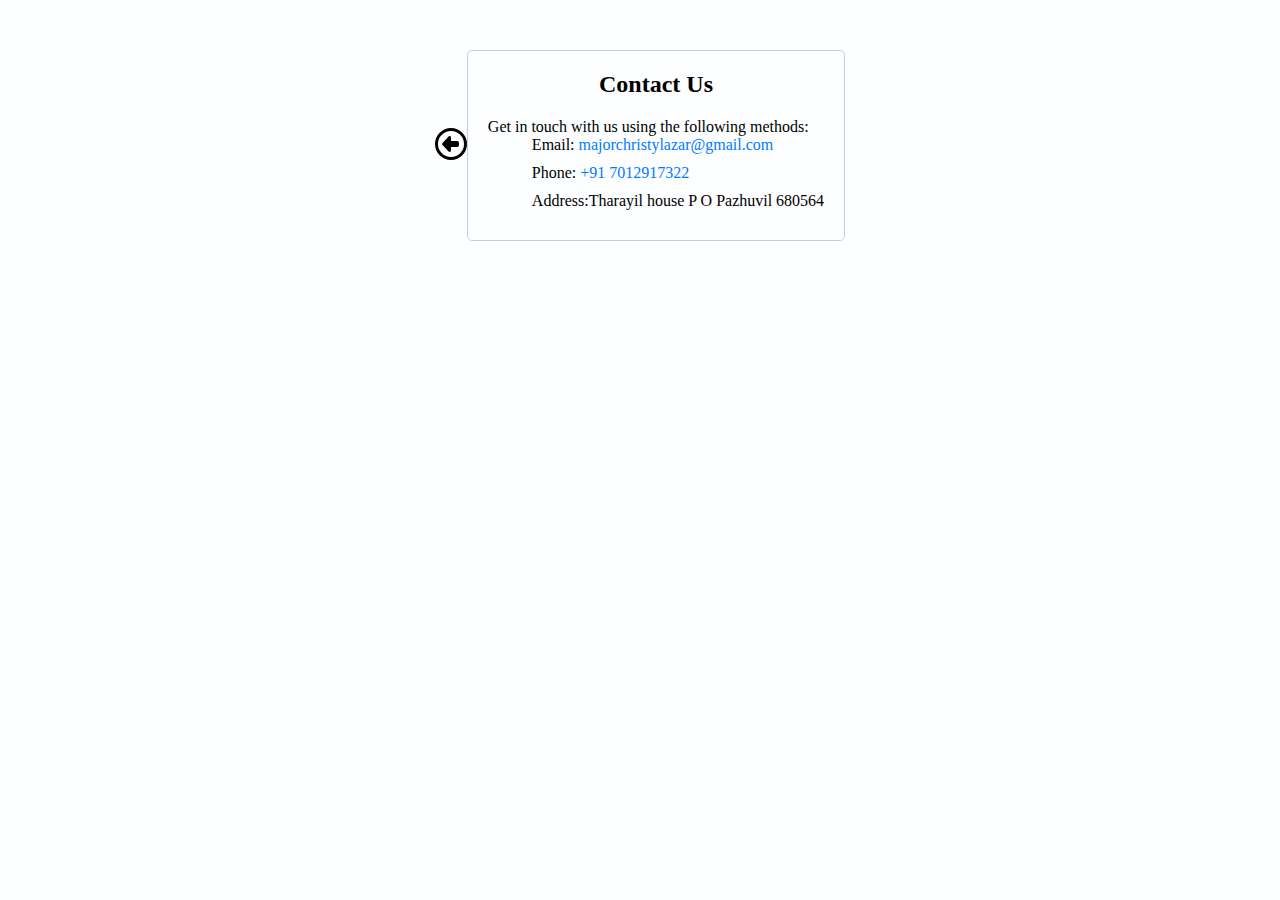
==== contactus.html @ a08db84f "Add files via upload" ====
<!DOCTYPE html>
<html lang="en">
<head>
    <meta charset="UTF-8">
    <meta name="viewport" content="width=device-width, initial-scale=1.0">
    <title>Document</title>
    <link rel="stylesheet" href="style1.css">
    <a href="website.html"><svg xmlns="http://www.w3.org/2000/svg" height="2em" viewBox="0 0 512 512">
        <path d="M48 256a208 208 0 1 1 416 0A208 208 0 1 1 48 256zm464 0A256 256 0 1 0 0 256a256 256 0 1 0 512 0zM217.4 376.9c4.2 4.5 10.1 7.1 16.3 7.1c12.3 0 22.3-10 22.3-22.3V304h96c17.7 0 32-14.3 32-32V240c0-17.7-14.3-32-32-32H256V150.3c0-12.3-10-22.3-22.3-22.3c-6.2 0-12.1 2.6-16.3 7.1L117.5 242.2c-3.5 3.8-5.5 8.7-5.5 13.8s2 10.1 5.5 13.8l99.9 107.1z"/></svg>
    </a>
    <!-- <link rel="stylesheet" href="https://cdnjs.cloudflare.com/ajax/libs/font-awesome/4.7.0/css/font-awesome.min.css"> -->
<!-- <link rel="stylesheet" href="https://maxcdn.bootstrapcdn.com/bootstrap/3.4.1/css/bootstrap.min.css"> -->
<!-- <script src="https://ajax.googleapis.com/ajax/libs/jquery/3.7.1/jquery.min.js"></script>
<script src="https://maxcdn.bootstrapcdn.com/bootstrap/3.4.1/js/bootstrap.min.js"></script> -->
</head>
<body>
    
<div class="contact-details"  >
    <h2>Contact Us</h2>
    <p>Get in touch with us using the following methods:</p>
  
    <ul>
      <li>
        <span class="icon"><i class="fas fa-envelope"></i></span>
        <span class="text">Email: <a href="mailto:majorchristylazar.com">majorchristylazar@gmail.com</a></span>
      </li>
      <li>
        <span class="icon"><i class="fas fa-phone"></i></span>
        <span class="text">Phone: <a href="tel:+1234567890">+91 7012917322</a></span>
      </li>
      <li>
        <span class="icon"><i class="fas fa-map-marker-alt"></i></span>
        <span class="text">Address:Tharayil house P O Pazhuvil 680564</span>
      </li>
    </ul>
  </div>
</body>
</html>
---- style1.css ----
/* Write CSS Here */
* {
	margin: 0;
	padding: 0;
	box-sizing: border-box;
}
body {
	background-color: rgb(253, 254, 255);
	display: flex;
	justify-content: center;
	align-items: center;
}
.full {
	width: 50%;
	max-width: 1000px;
	min-height: 100px;
	background-color: rgb(245, 239, 231);
	margin: 0px;
	display: grid;
	grid-template-columns: 2fr 4fr;
}
.left {
	position: initial;
	background-color: rgb(126, 219, 231);
	padding: 20px;

}
.right {
	position: initial;
	background-color: rgb(162, 202, 206);
	padding: 20px;

}
.image, .Contact, .Skills, .Language, .Hobbies, .title, 
.Summary, .Experience, .Education, .project {
	margin-bottom: 30px;
}
.h2 {
	background-color: rgb(4, 96, 150);
}

.contact-details {
	margin: 50px 0;
	padding: 20px;
	border: 1px solid #ccc;
	border-radius: 5px;
  }
  
  .contact-details h2 {
	text-align: center;
	margin-bottom: 20px;
  }
  
  .contact-details ul {
	list-style-type: none;
	padding: 0;
	margin: 0;
  }
  
  .contact-details li {
	margin-bottom: 10px;
  }
  
  .contact-details li span.icon {
	display: inline-block;
	width: 30px;
	text-align: center;
	color: #007bff;
  }
  
  .contact-details li span.text {
	margin-left: 10px;
  }
  
  .contact-details li a {
	color: #007bff;
	text-decoration: none;
  }
  
  .contact-details li a:hover {
	text-decoration: underline;
  }
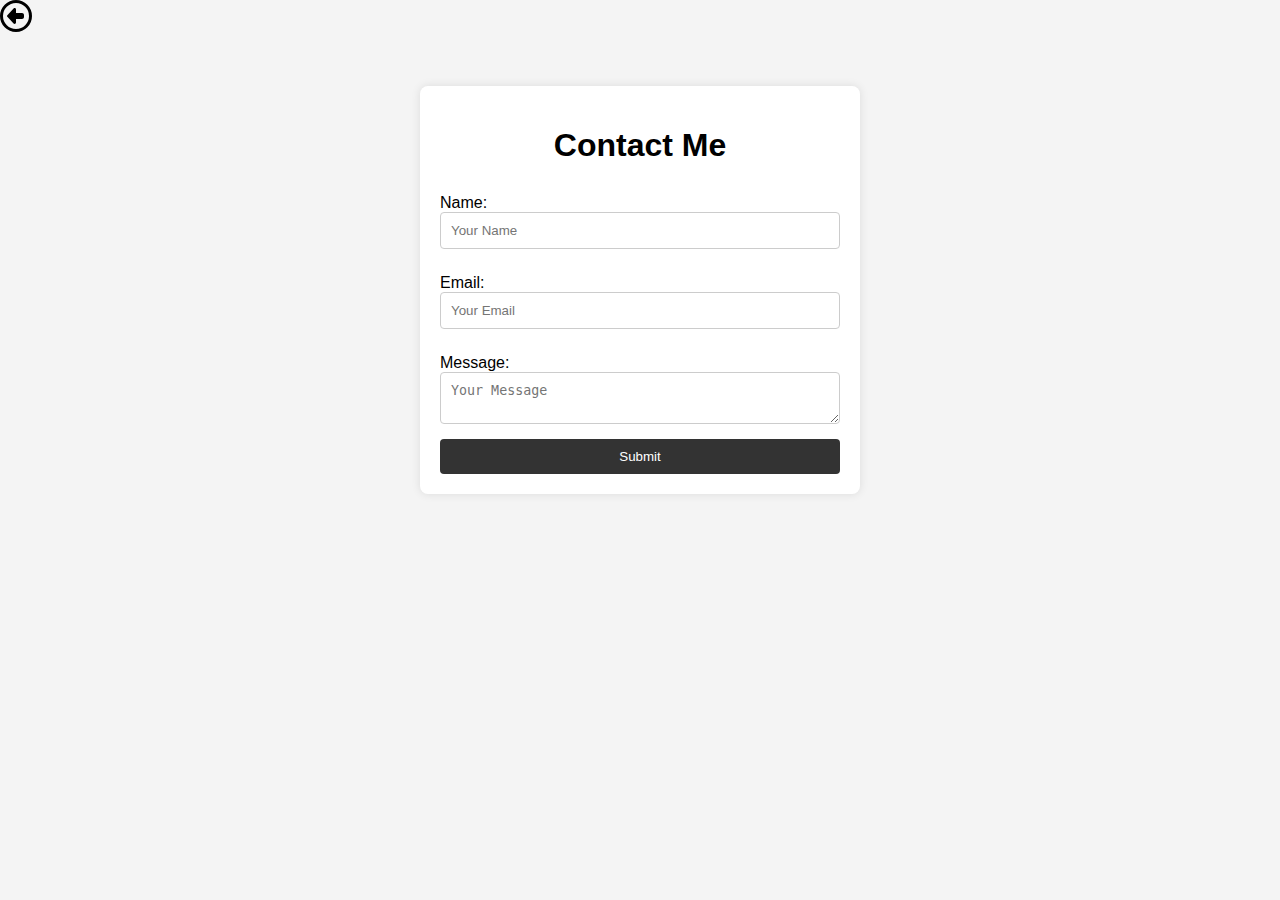
==== commit 57f74d17: "Add files via upload" ====
--- a/contactus.html
+++ b/contactus.html
@@ -3,9 +3,67 @@
 <head>
     <meta charset="UTF-8">
     <meta name="viewport" content="width=device-width, initial-scale=1.0">
-    <title>Document</title>
-    <link rel="stylesheet" href="style1.css">
-    <a href="website.html"><svg xmlns="http://www.w3.org/2000/svg" height="2em" viewBox="0 0 512 512">
+    <title>Contact form</title>
+    <style>
+   body {
+    font-family: Arial, sans-serif;
+    margin: 0;
+    padding: 0;
+    background-color: #f4f4f4;
+}
+
+.container {
+    max-width: 400px;
+    margin: 50px auto;
+    padding: 20px;
+    background-color: #fff;
+    border-radius: 8px;
+    box-shadow: 0 0 10px rgba(0, 0, 0, 0.1);
+}
+
+form {
+    display: flex;
+    flex-direction: column;
+}
+
+h1 {
+    text-align: center;
+    margin-bottom: 20px;
+}
+
+label {
+    margin-top: 10px;
+}
+
+input,
+textarea {
+    margin-bottom: 15px;
+    padding: 10px;
+    border: 1px solid #ccc;
+    border-radius: 4px;
+}
+
+button {
+    padding: 10px;
+    background-color: #333;
+    color: #fff;
+    border: none;
+    cursor: pointer;
+    border-radius: 4px;
+}
+
+button:hover {
+    background-color: #555;
+}
+
+/* Add more styles as needed */
+
+    </style>
+
+
+
+
+    <a href="index.html"><svg xmlns="http://www.w3.org/2000/svg" height="2em" viewBox="0 0 512 512">
         <path d="M48 256a208 208 0 1 1 416 0A208 208 0 1 1 48 256zm464 0A256 256 0 1 0 0 256a256 256 0 1 0 512 0zM217.4 376.9c4.2 4.5 10.1 7.1 16.3 7.1c12.3 0 22.3-10 22.3-22.3V304h96c17.7 0 32-14.3 32-32V240c0-17.7-14.3-32-32-32H256V150.3c0-12.3-10-22.3-22.3-22.3c-6.2 0-12.1 2.6-16.3 7.1L117.5 242.2c-3.5 3.8-5.5 8.7-5.5 13.8s2 10.1 5.5 13.8l99.9 107.1z"/></svg>
     </a>
     <!-- <link rel="stylesheet" href="https://cdnjs.cloudflare.com/ajax/libs/font-awesome/4.7.0/css/font-awesome.min.css"> -->
@@ -14,25 +72,24 @@
 <script src="https://maxcdn.bootstrapcdn.com/bootstrap/3.4.1/js/bootstrap.min.js"></script> -->
 </head>
 <body>
-    
-<div class="contact-details"  >
-    <h2>Contact Us</h2>
-    <p>Get in touch with us using the following methods:</p>
+ 
+  <body>
+      <div class="container">
+          <form action="#" method="post" id="contact-form">
+              <h1>Contact Me</h1>
   
-    <ul>
-      <li>
-        <span class="icon"><i class="fas fa-envelope"></i></span>
-        <span class="text">Email: <a href="mailto:majorchristylazar.com">majorchristylazar@gmail.com</a></span>
-      </li>
-      <li>
-        <span class="icon"><i class="fas fa-phone"></i></span>
-        <span class="text">Phone: <a href="tel:+1234567890">+91 7012917322</a></span>
-      </li>
-      <li>
-        <span class="icon"><i class="fas fa-map-marker-alt"></i></span>
-        <span class="text">Address:Tharayil house P O Pazhuvil 680564</span>
-      </li>
-    </ul>
-  </div>
-</body>
-</html>+              <label for="name">Name:</label>
+              <input type="text" id="name" name="name" placeholder="Your Name" required>
+  
+              <label for="email">Email:</label>
+              <input type="email" id="email" name="email" placeholder="Your Email" required>
+  
+              <label for="message">Message:</label>
+              <textarea id="message" name="message" placeholder="Your Message" required></textarea>
+  
+              <button type="submit">Submit</button>
+          </form>
+      </div>
+  </body>
+  </html>
+  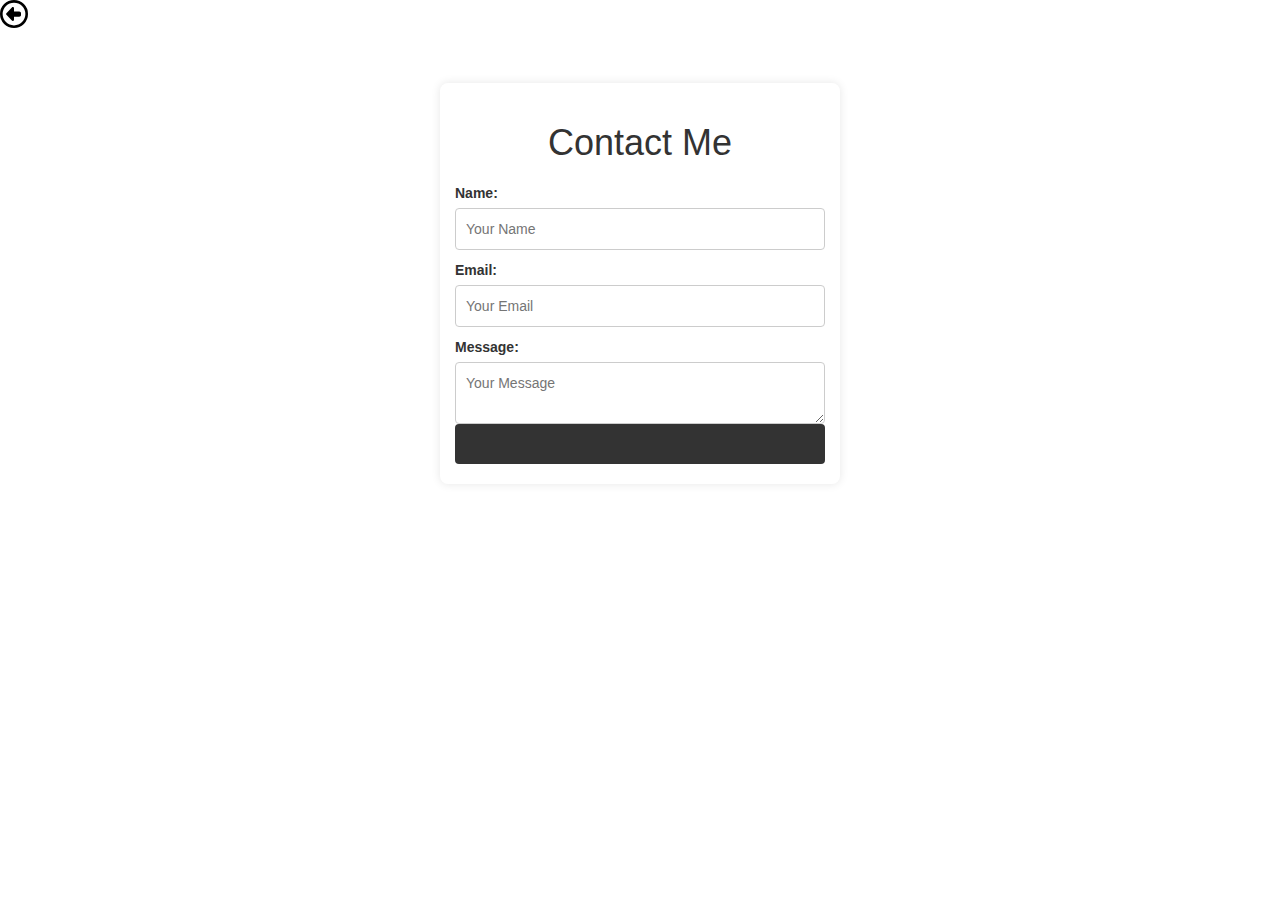
==== commit cd05c6d2: "Update contactus.html" ====
--- a/contactus.html
+++ b/contactus.html
@@ -66,10 +66,10 @@
     <a href="index.html"><svg xmlns="http://www.w3.org/2000/svg" height="2em" viewBox="0 0 512 512">
         <path d="M48 256a208 208 0 1 1 416 0A208 208 0 1 1 48 256zm464 0A256 256 0 1 0 0 256a256 256 0 1 0 512 0zM217.4 376.9c4.2 4.5 10.1 7.1 16.3 7.1c12.3 0 22.3-10 22.3-22.3V304h96c17.7 0 32-14.3 32-32V240c0-17.7-14.3-32-32-32H256V150.3c0-12.3-10-22.3-22.3-22.3c-6.2 0-12.1 2.6-16.3 7.1L117.5 242.2c-3.5 3.8-5.5 8.7-5.5 13.8s2 10.1 5.5 13.8l99.9 107.1z"/></svg>
     </a>
-    <!-- <link rel="stylesheet" href="https://cdnjs.cloudflare.com/ajax/libs/font-awesome/4.7.0/css/font-awesome.min.css"> -->
-<!-- <link rel="stylesheet" href="https://maxcdn.bootstrapcdn.com/bootstrap/3.4.1/css/bootstrap.min.css"> -->
-<!-- <script src="https://ajax.googleapis.com/ajax/libs/jquery/3.7.1/jquery.min.js"></script>
-<script src="https://maxcdn.bootstrapcdn.com/bootstrap/3.4.1/js/bootstrap.min.js"></script> -->
+    <link rel="stylesheet" href="https://cdnjs.cloudflare.com/ajax/libs/font-awesome/4.7.0/css/font-awesome.min.css"> 
+ <link rel="stylesheet" href="https://maxcdn.bootstrapcdn.com/bootstrap/3.4.1/css/bootstrap.min.css"> 
+ <script src="https://ajax.googleapis.com/ajax/libs/jquery/3.7.1/jquery.min.js"></script>
+<script src="https://maxcdn.bootstrapcdn.com/bootstrap/3.4.1/js/bootstrap.min.js"></script>
 </head>
 <body>
  
@@ -92,4 +92,4 @@
       </div>
   </body>
   </html>
-  +  
